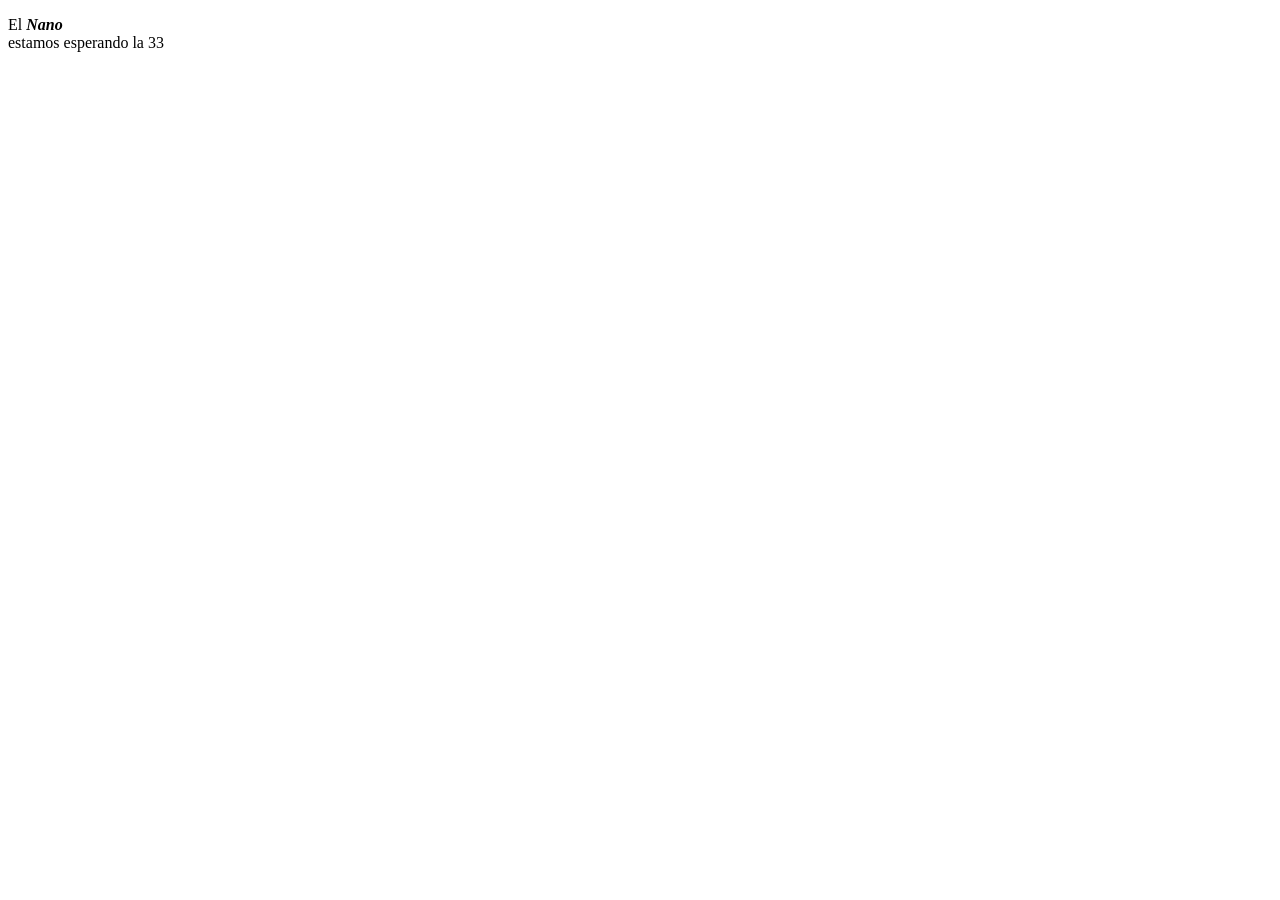
==== index.html @ ed969168 "Primeras actividades" ====
<!DOCTYPE html>
<html lang="en">
<head>
	<meta charset="UTF-8">
	<meta name="viewport" content="width=device-width, initial-scale=1.0">
	<title>fernandoalonso33</title>
</head>
<body>
	<p>El <strong><i>Nano</i></strong><br>estamos esperando la 33</p>
</body>
</html>
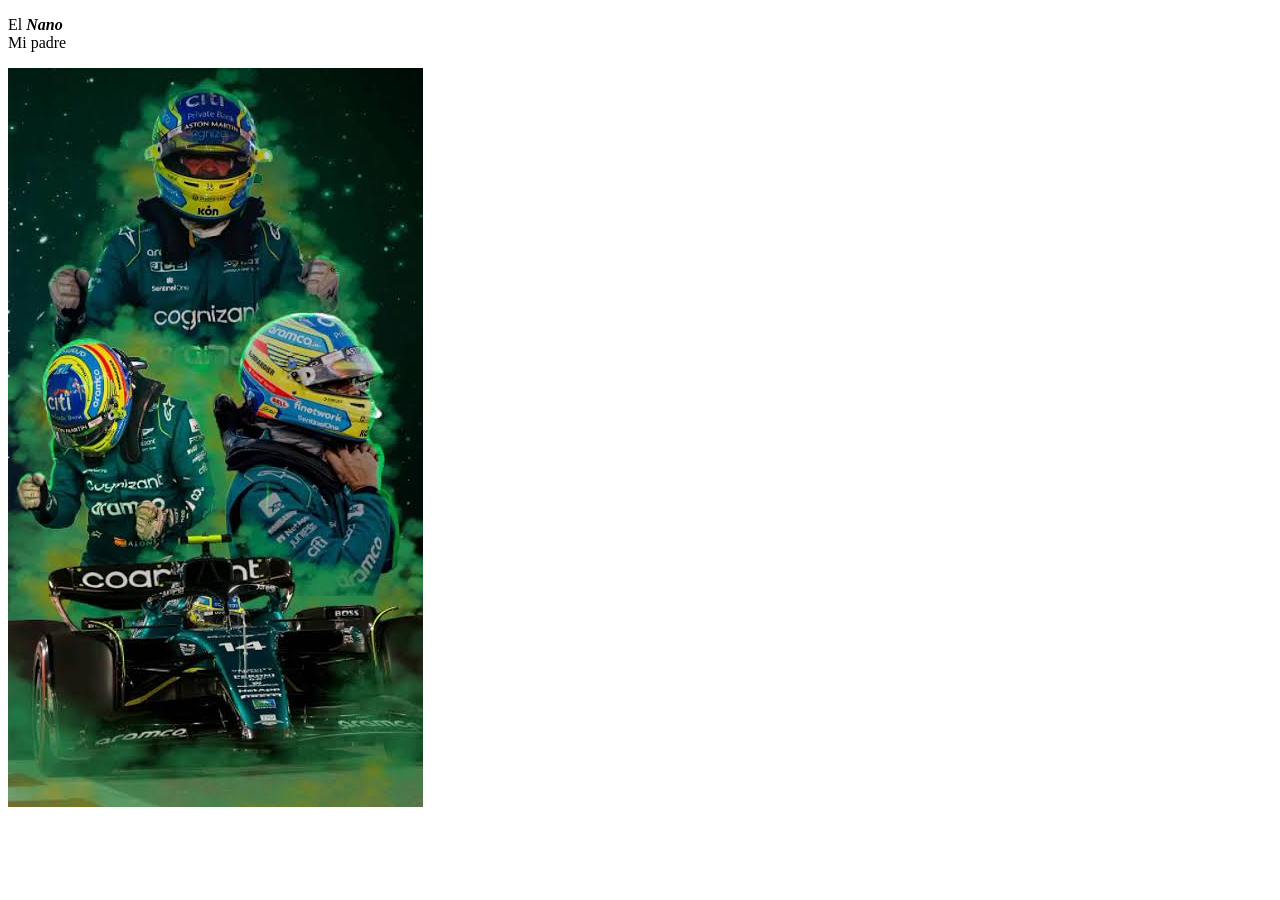
==== commit 5fa6406b: "Primeras actividades" ====
--- a/index.html
+++ b/index.html
@@ -3,9 +3,12 @@
 <head>
 	<meta charset="UTF-8">
 	<meta name="viewport" content="width=device-width, initial-scale=1.0">
-	<title>fernandoalonso33</title>
+	<title>Actividades Ruben Sanchez Mata</title>
 </head>
 <body>
-	<p>El <strong><i>Nano</i></strong><br>estamos esperando la 33</p>
+	<p>El <strong><i>Nano</i></strong><br>Mi padre</p>
 </body>
-</html>+</html>
+<img src="./actividad2/imagenes/alonso.jpeg" alt="el nano">
+<!--Comentario-->
+	<ul style="list-style-type:square;">
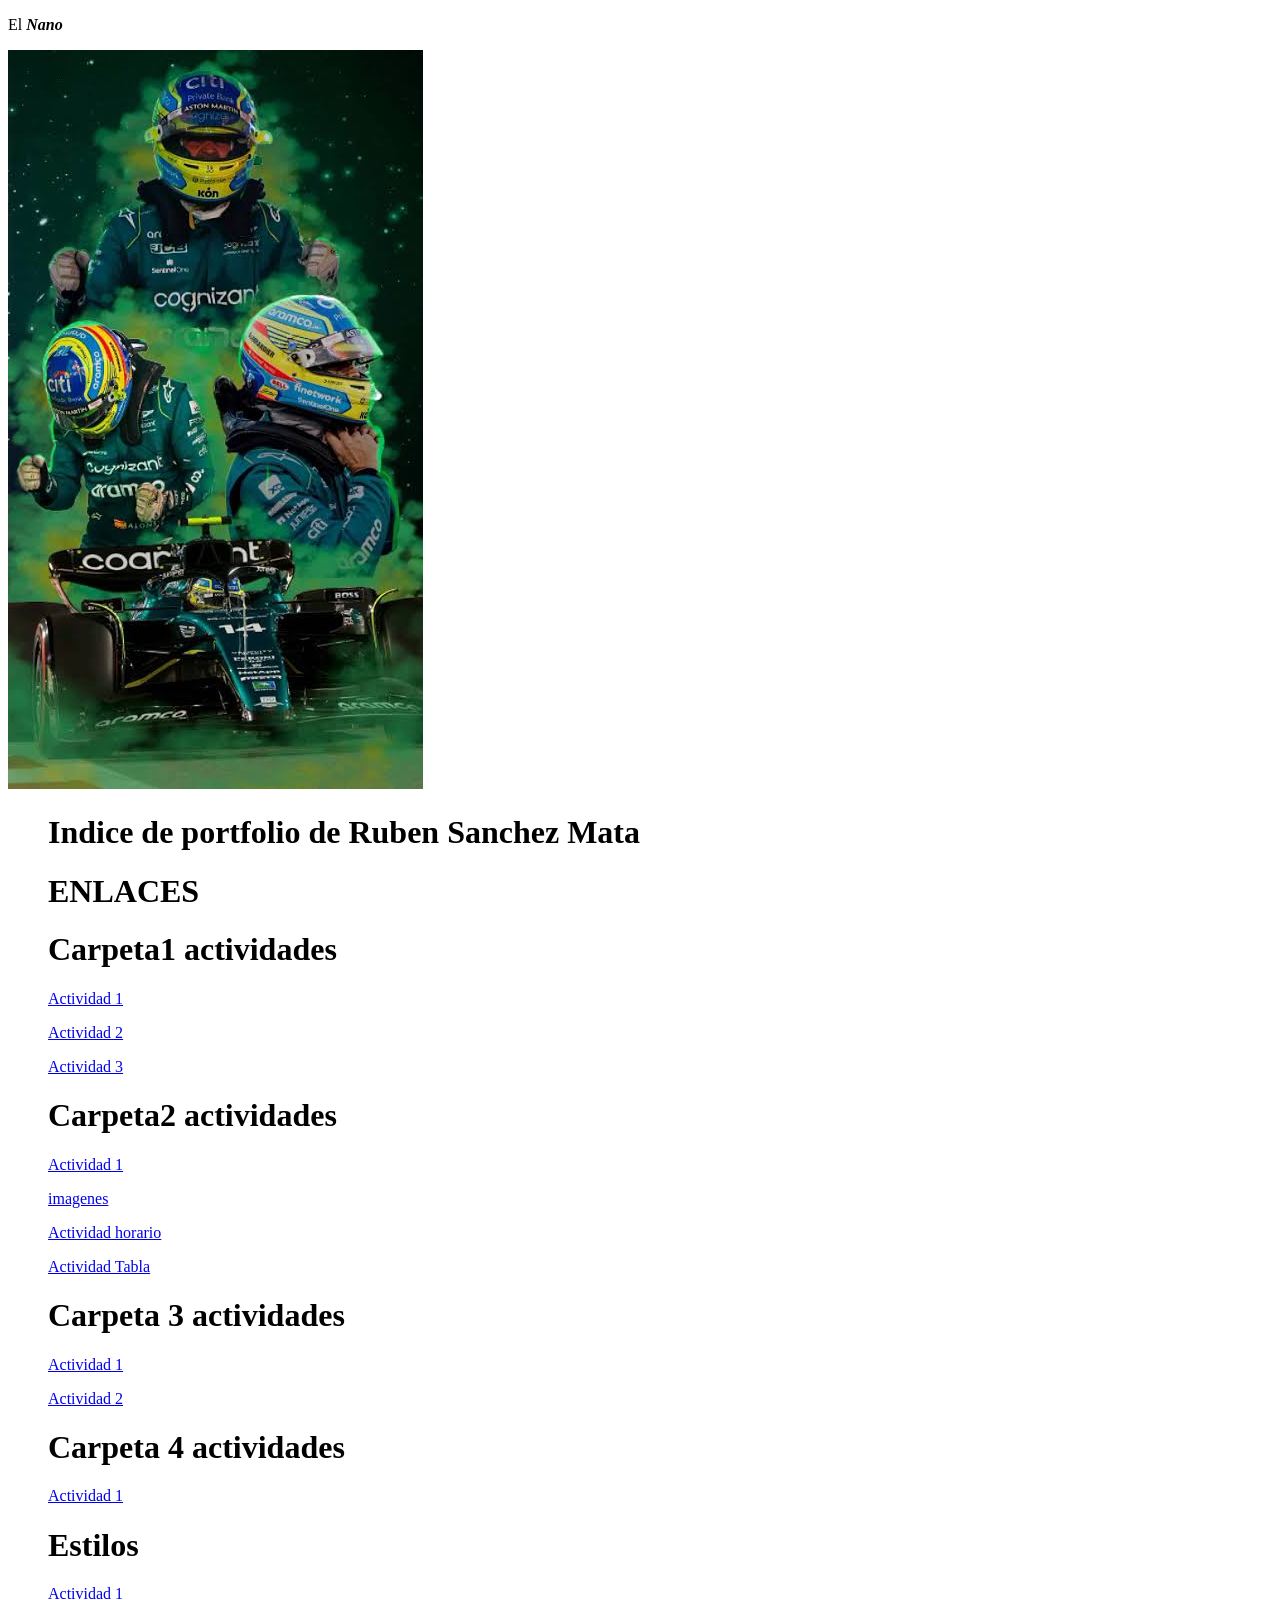
==== commit de67b98f: "Primeras actividades" ====
--- a/index.html
+++ b/index.html
@@ -6,9 +6,32 @@
 	<title>Actividades Ruben Sanchez Mata</title>
 </head>
 <body>
-	<p>El <strong><i>Nano</i></strong><br>Mi padre</p>
+	<p>El <strong><i>Nano</i></strong><br></p>
+	<img src="./actividad2/imagenes/alonso.jpeg" alt="el nano">
+	<!--Comentario-->
+	<ul style="list-style-type:square;">
+		<h1>Indice de portfolio de Ruben Sanchez Mata</h1>
+		<h1>ENLACES</h1>
+		<h1>Carpeta1 actividades</h1>
+		<p><a href="./actividad1/ejercicio1.html">Actividad 1</a></p>
+		<p><a href="./actividad1/ejercicio2.html">Actividad 2</a></p>
+		<p><a href="./actividad1/ejercicio3.html">Actividad 3</a></p>
+		<h1>Carpeta2 actividades</h1>
+		<p><a href="./actividad2/ejercicio1.html">Actividad 1</a></p>
+		<p><a href="./actividad2/imagenes/alonso.jpeg">imagenes</a></p>
+		<p><a href="./actividad2/Horario.html">Actividad horario</a></p>
+		<p><a href="./actividad2/Tabla.html">Actividad Tabla</a></p>
+		<h1>Carpeta 3 actividades</h1>
+		<p><a href="./actividad 3/actividadformulario.html">Actividad 1</a></p>
+		<p><a href="./actividad 3/formulario.html">Actividad 2</a></p>
+		<h1>Carpeta 4 actividades</h1>
+		<p><a href="./actividad4/noticias_texto.html">Actividad 1</a></p>
+		<h1>Estilos</h1>
+		<p><a href="./estilos/activ1/css/ej1_texto.html">Actividad 1</a></p>
+		<p><a href="./estilos/activ1/css//*estilos.css"></p>
+			
+
+
 </body>
 </html>
-<img src="./actividad2/imagenes/alonso.jpeg" alt="el nano">
-<!--Comentario-->
-	<ul style="list-style-type:square;">+
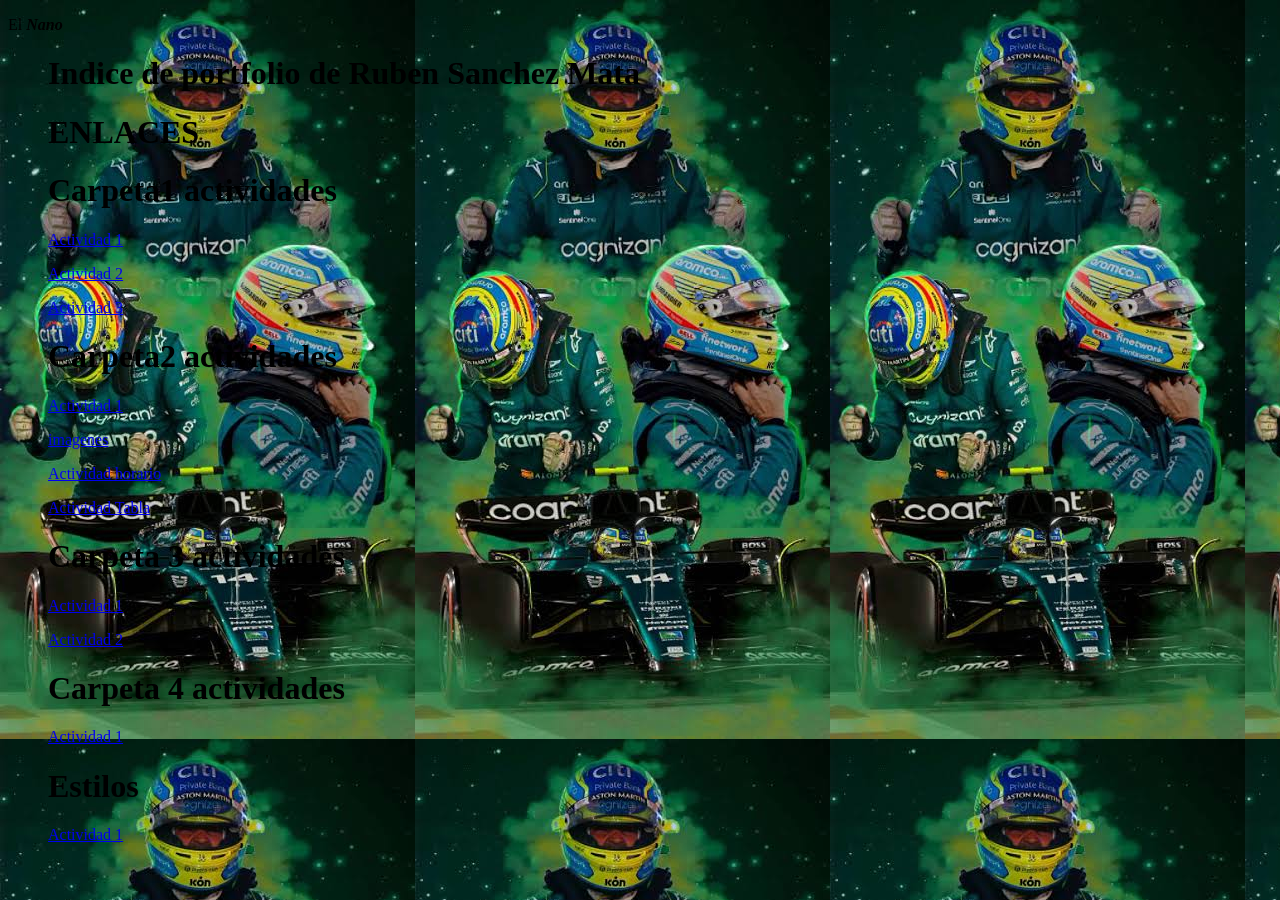
==== commit 55653320: "Primeras actividades" ====
--- a/index.html
+++ b/index.html
@@ -5,10 +5,10 @@
 	<meta name="viewport" content="width=device-width, initial-scale=1.0">
 	<title>Actividades Ruben Sanchez Mata</title>
 </head>
-<body>
+<body
+background="./actividad2/imagenes/alonso.jpeg" alt="el nano">
+	<!--Comentario-->
 	<p>El <strong><i>Nano</i></strong><br></p>
-	<img src="./actividad2/imagenes/alonso.jpeg" alt="el nano">
-	<!--Comentario-->
 	<ul style="list-style-type:square;">
 		<h1>Indice de portfolio de Ruben Sanchez Mata</h1>
 		<h1>ENLACES</h1>
@@ -29,7 +29,6 @@
 		<h1>Estilos</h1>
 		<p><a href="./estilos/activ1/css/ej1_texto.html">Actividad 1</a></p>
 		<p><a href="./estilos/activ1/css//*estilos.css"></p>
-			
 
 
 </body>
